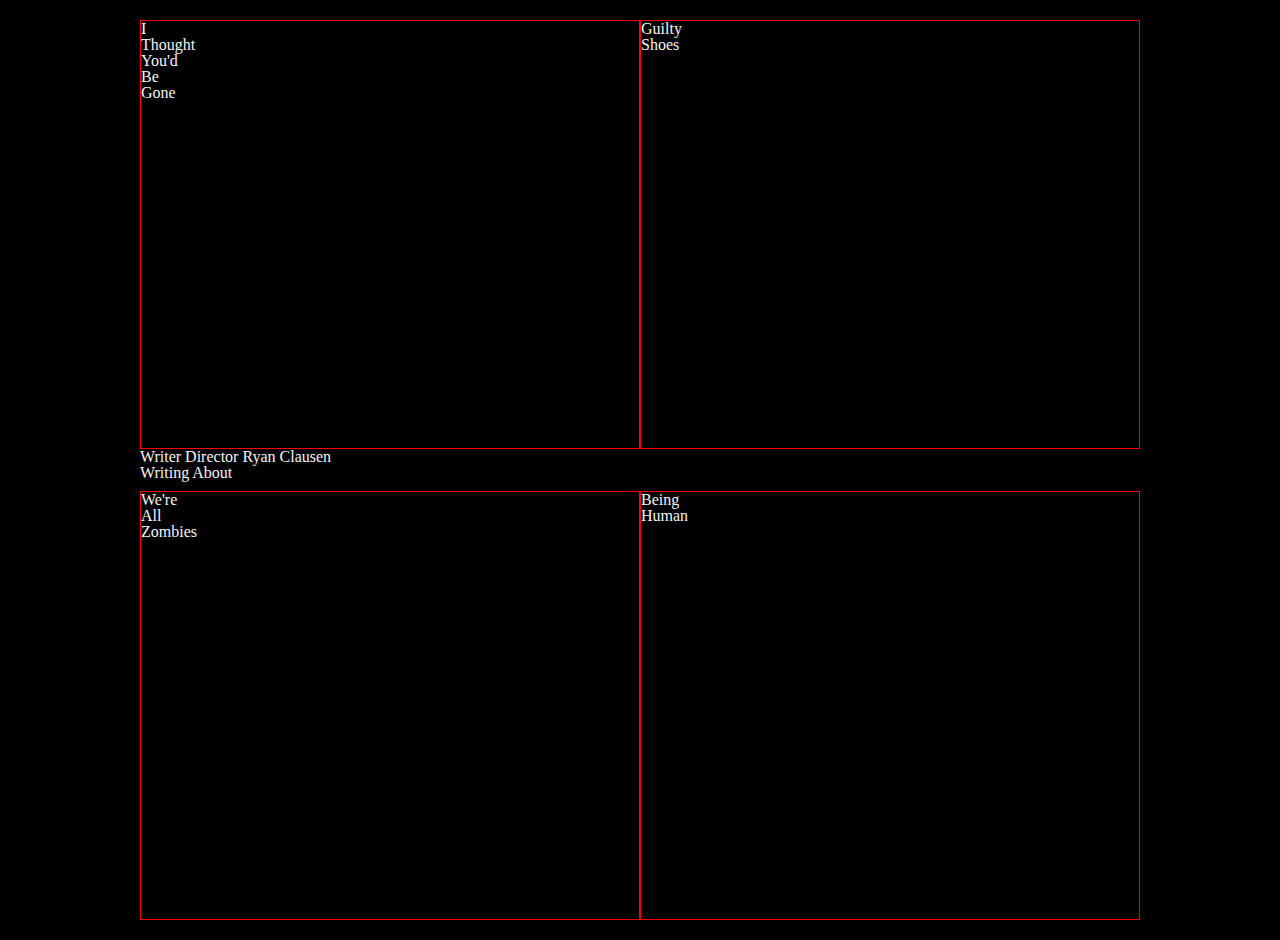
==== index.html @ aa6d7959 "flex animations" ====
<!doctype html>

<html lang="en">

<head>
    <meta charset="utf-8">
    <meta name="keywords" content="Writer,Director,Filmmaker,Filmmaking,Independent Film">
    <title>Ryan Clausen Writer Director</title>
    <link rel="stylesheet" href="css/style.css">

</head>

<body>
    <div class="container index">
        <header>

        </header>

        <section class="four-film-flex">
            <div class="two-film-flex">
                <div class="film-card card1">
                    <a href="#"><h3>I</h3>
                        <h3>Thought</h3>
                        <h3>You'd</h3>
                        <h3>Be</h3>
                        <h3>Gone</h3></a>
                </div>

                <div class="film-card card2">
                    <a href="#"><h3>Guilty</h3>
                        <h3>Shoes</h3></a>
                </div>
            </div>
            <div class="center-text">
                <h2>Writer Director Ryan Clausen</h2>
                <div class="hidden-row">
                    <a href="#">Writing</a>
                    <a href="#">About</a>
                </div>
            </div>
            <div class="two-film-flex">
                <div class="film-card card3">
                    <a href="#"><h3>We're</h3>
                        <h3>All</h3>
                        <h3>Zombies</h3>
                    </a>
                </div>

                <div class="film-card card4">
                    <a href="#">
                        <h3>Being</h3>
                        <h3>Human</h3>
                    </a>
                </div>
            </div>


        </section>

        <footer>

        </footer>


    </div>



</body>

</html>
---- css/style.css ----
html, body, div, span, applet, object, iframe,
h1, h2, h3, h4, h5, h6, p, blockquote, pre,
a, abbr, acronym, address, big, cite, code,
del, dfn, em, img, ins, kbd, q, s, samp,
small, strike, strong, sub, sup, tt, var,
b, u, i, center,
dl, dt, dd, ol, ul, li,
fieldset, form, label, legend,
table, caption, tbody, tfoot, thead, tr, th, td,
article, aside, canvas, details, embed, 
figure, figcaption, footer, header, hgroup, 
menu, nav, output, ruby, section, summary,
time, mark, audio, video {
	margin: 0;
	padding: 0;
	border: 0;
	font-size: 100%;
	font: inherit;
	color: whitesmoke;
	vertical-align: baseline;
}


article, aside, details, figcaption, figure, 
footer, header, hgroup, menu, nav, section {
	display: block;
}
body {
	line-height: 1;
	background: black;
}
ol, ul {
	list-style: none;
}
blockquote, q {
	quotes: none;
}
blockquote:before, blockquote:after,
q:before, q:after {
	content: '';
	content: none;
}
table {
	border-collapse: collapse;
	border-spacing: 0;
}


* {
    box-sizing: border-box;
}

a{
	text-decoration: none;
}

.container{
	margin: 0 auto;
	width: 1000px;
}

.four-film-flex{
	margin: 20px 0;
	display: flex;
	flex-direction: column;
	height: 900px;
}

.two-film-flex{
	display: flex;
	flex: 10;
	overflow: hidden;
}

.center-text{
	flex:1;
	transition:
	flex 0.7s cubic-bezier(0.61,-0.19, 0.7,-0.11),
	background 0.2s;
}

.center-text:hover{
	flex: 2;
}

.film-card{
	flex: 1;
	transition:
		flex 0.7s cubic-bezier(0.61,-0.19, 0.7,-0.11),
		background 0.2s;
	border: red solid 1px;
}

.film-card:hover{
	flex: 3;
}

.card1{
	background-image: url("img/IThoughtYoudBeGone.jpg") ;
	background-size: cover;
}

.card2{
	background: url("img/Guiltyshoes.jpg") no-repeat center center;
	background-size: cover;
}

.card3{
	background: url("img/WereAllZombies.jpg") no-repeat center center;
	background-size: cover;
}

.card4{
	background: url("img/BeingHuman.jpg") no-repeat center center;
	background-size: cover;
}
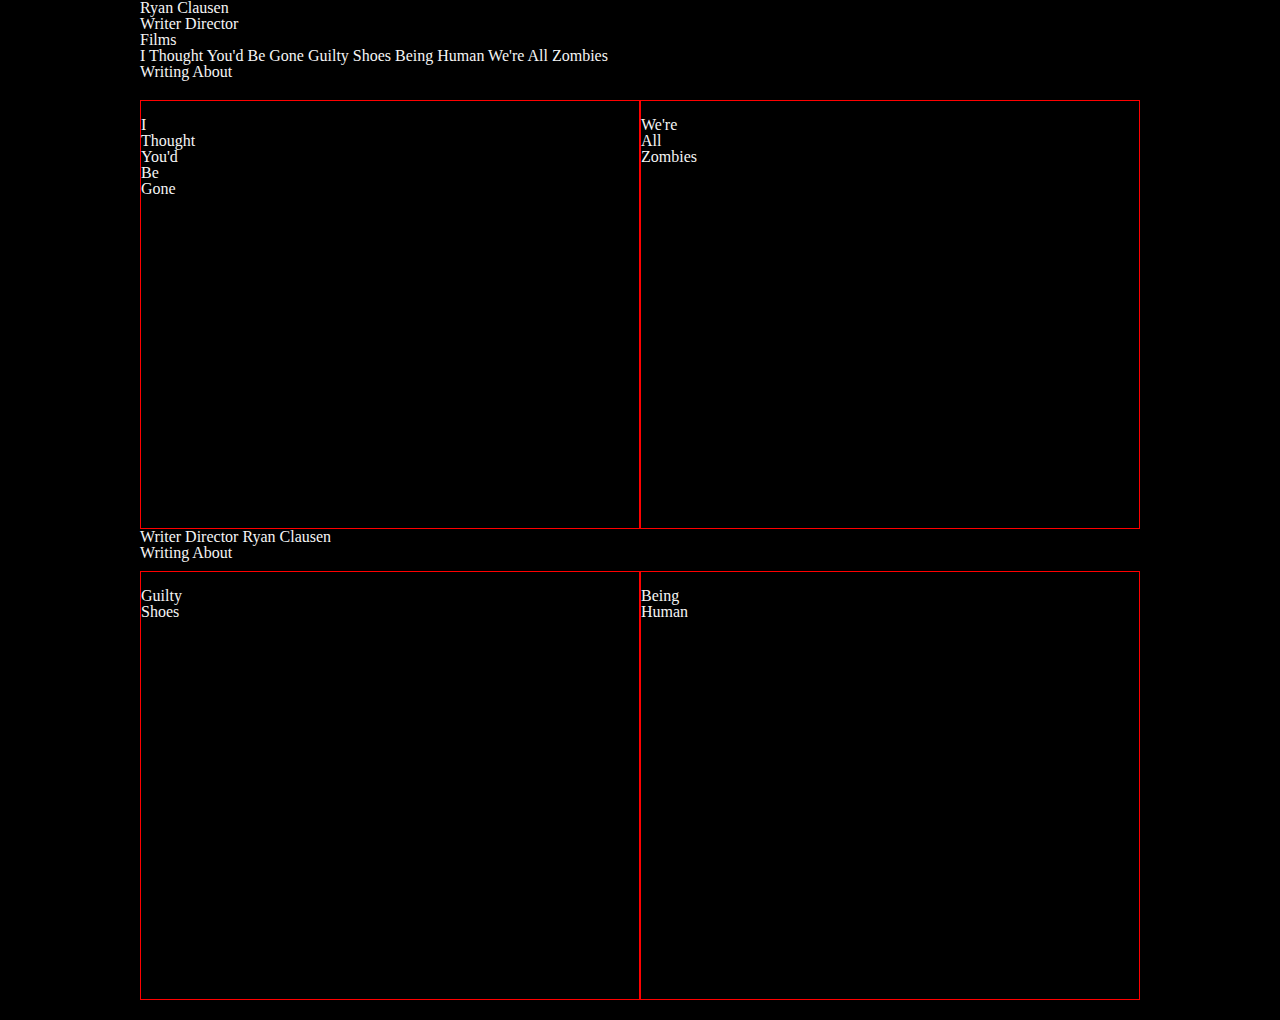
==== commit 4a57f375: "meta change to try to get this site up" ====
--- a/index.html
+++ b/index.html
@@ -4,8 +4,9 @@
 
 <head>
     <meta charset="utf-8">
-    <meta name="keywords" content="Writer,Director,Filmmaker,Filmmaking,Independent Film">
+    <meta name="keywords" content="Ryan Clausen,Writer,Director,Filmmaker,Filmmaking,Independent Film,Tucson">
     <title>Ryan Clausen Writer Director</title>
+    <link href="https://fonts.googleapis.com/css?family=Markazi+Text|Permanent+Marker" rel="stylesheet">
     <link rel="stylesheet" href="css/style.css">
 
 </head>
@@ -13,13 +14,28 @@
 <body>
     <div class="container index">
         <header>
+            <a href="index.html" class="title"><h3>Ryan Clausen</h3>
+                <h5>Writer Director</h5></a>
+            <nav>
+                <div class="dropdown">
+                    <div class="dropover">Films</div>
+                    <div class="dropdown-content">
+                        <a href="ITYBG.html">I Thought You'd Be Gone</a>
+                        <a href="GuiltyShoes.html">Guilty Shoes</a>
+                        <a href="BeingHuman.html">Being Human</a>
+                        <a href="WereAllZombies.html">We're All Zombies</a></div>
+                </div>
+                <a href="writing.html">Writing</a>
+                <a href="about.html">About</a>
+            </nav>
 
         </header>
 
         <section class="four-film-flex">
             <div class="two-film-flex">
                 <div class="film-card card1">
-                    <a href="#"><h3>I</h3>
+                    <img src="img/IThoughtYoudBeGone.jpg" alt="">
+                    <a href="ITYBG.html"><h3>I</h3>
                         <h3>Thought</h3>
                         <h3>You'd</h3>
                         <h3>Be</h3>
@@ -27,27 +43,31 @@
                 </div>
 
                 <div class="film-card card2">
-                    <a href="#"><h3>Guilty</h3>
-                        <h3>Shoes</h3></a>
-                </div>
-            </div>
-            <div class="center-text">
-                <h2>Writer Director Ryan Clausen</h2>
-                <div class="hidden-row">
-                    <a href="#">Writing</a>
-                    <a href="#">About</a>
-                </div>
-            </div>
-            <div class="two-film-flex">
-                <div class="film-card card3">
-                    <a href="#"><h3>We're</h3>
+                    <img src="img/WereAllZombies.jpg" alt="">
+                    <a href="WereAllZombies.html"><h3>We're</h3>
                         <h3>All</h3>
                         <h3>Zombies</h3>
                     </a>
                 </div>
 
+            </div>
+            <div class="center-text">
+               <a href="index.html"> <h2>Writer Director Ryan Clausen</h2></a>
+                <div class="hidden-row">
+                    <a href="writing.html">Writing</a>
+                    <a href="about.html">About</a>
+                </div>
+            </div>
+            <div class="two-film-flex">
+                <div class="film-card card3">
+                    <img src="img/GuiltyShoes.jpg" alt="">
+                    <a href="GuiltyShoes.html"><h3>Guilty</h3>
+                        <h3>Shoes</h3></a>
+                </div>
+
                 <div class="film-card card4">
-                    <a href="#">
+                    <img src="img/BeingHuman.jpg" alt="">
+                    <a href="BeingHuman.html">
                         <h3>Being</h3>
                         <h3>Human</h3>
                     </a>
